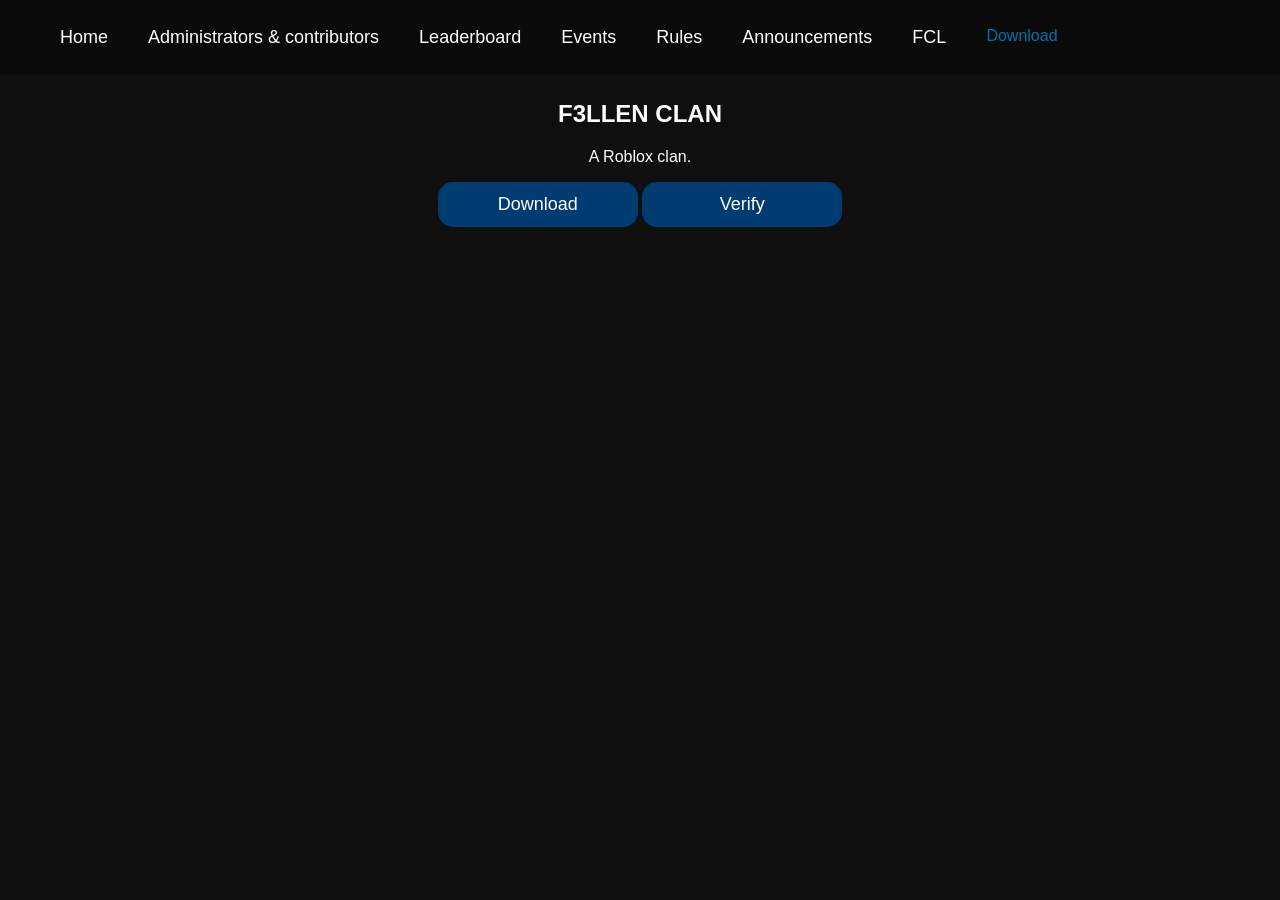
==== downloadverify.html @ e12e2b0c "first commit" ====
<!DOCTYPE html>
<html lang="en">
<head>
    <meta charset="UTF-8">
    <meta name="viewport" content="width=device-width, initial-scale=1.0">
    <title>F3LLEN CLIENT</title>

    <link rel="stylesheet" href="style.css">
</head>
<body>

    <body>

    <nav class="navbar">

        

        <ul class="nav-links">
            <li><a href="index.html">Home</a></li>
            <li><a href="adminandcontribution.html">Administrators & contributors</a></li>
            <li><a href="#">Leaderboard</a></li>
            <li><a href="#">Events</a></li>
            <li><a href="#">Rules</a></li>
            <li><a href="#">Announcements</a></li>
            <li><a href="#">FCL</a></li>
            <li class="active">Download</li>
        </ul>

        

    </nav>

    <section class="hero">

        <div class="overlay"></div>

        <div class="content">

            <h1 class="fade-down">F3LLEN CLAN</h1>

            <p class="fade-down">
                A Roblox clan.
            </p>

            <div class="buttons fade-down">

                <button id="downloadButton">
                    Download
                </button>

                <button id="verifyButton">
                    Verify
                </button>

            </div>

        </div>

    </section>

    <script src="script.js"></script>

</body>

</body>
</html>
---- style.css ----
body {
    background: #0f0f0f;
    color: white;
    font-family: Arial, sans-serif;
    text-align: center;
    margin-top: 100px;
}

button {
    width: 200px;
    border-radius: 15px;
    padding: 12px 25px;
    border: none;
    outline: none;
    font-size: 18px;
    cursor: pointer;
    color: #ffffff;
    background: #003b72;
    transition: background-color 0.5s ease;
}

button:hover {
    background: #00172c;
}
 



.fade-down {
    opacity: 0;
    transform: translateY(-50px);
    animation: fadeDown 1s ease forwards;
}

@keyframes fadeDown {
    from {
        opacity: 0;
        transform: translateY(-50px);
    }

    to {
        opacity: 1;
        transform: translateY(0);
    }
}

h1.fade-down {
    animation-delay: 0s;
}

p.fade-down {
    animation-delay: 0.3s;
}

.navbar{
    position:fixed;

    top:0;
    left:0;

    width:100%;
    height:75px;

    display:flex;
    justify-content:space-between;
    align-items:center;

    padding:0 60px;

    box-sizing:border-box;

    background:rgba(10,10,10,.75);
    backdrop-filter:blur(12px);

    z-index:1000;
}

.logo{
    font-size:28px;
    font-weight:bold;
    color:white;
}

.nav-links{
    display:flex;
    gap:40px;

    list-style:none;

    margin:0;
    padding:0;
}

.nav-links a{
    text-decoration:none;
    color:white;

    font-size:18px;

    transition:.25s;
}

.nav-links a:hover{
    color:#4ba3ff;
}

.join-btn{
    width:auto;
    padding:12px 25px;
}

.active{
    color: rgb(3, 113, 177);
}

.member-frame {
    width: 600px;
    max-height: 500px;

    margin: 40px auto;
    padding: 25px;

    background: rgba(15, 15, 15, 0.85);
    border: 2px solid rgba(11, 145, 255, 0.5);

    border-radius: 20px;

    backdrop-filter: blur(12px);

    box-shadow: 0 0 25px rgba(0, 132, 255, 0.25);

    overflow-y: auto;

    animation: frameAppear 0.8s ease;
}


.member-frame h2 {
    color: white;
    text-align: center;

    margin-bottom: 20px;

    font-size: 28px;
}


.member-list {
    display: flex;
    flex-direction: column;
    gap: 15px;
}


.member-card {
    display: flex;
    align-items: center;

    padding: 15px;

    background: rgba(255,255,255,0.05);

    border-radius: 15px;

    transition: 0.3s;

    opacity: 0;
    animation: memberAppear 0.6s forwards;
}


.member-card:hover {
    transform: scale(1.03);

    background: rgba(128,0,255,0.15);
}


.member-card img {
    width: 65px;
    height: 65px;

    border-radius: 50%;

    margin-right: 15px;
}


.member-info {
    flex: 1;
}


.member-info h3 {
    color: white;
    margin: 0;
}


.member-info p {
    color: #aaa;
    margin: 5px 0 0;
}


.rank {
    padding: 8px 15px;

    border-radius: 20px;

    color: white;
    font-weight: bold;
}


.founder {
    background: #8b00ff;
}


.admin {
    background: #0066ff;
}


.contributor {
    background: #00aa55;
}


@keyframes memberAppear {

    from {
        opacity: 0;
        transform: translateY(20px);
    }

    to {
        opacity: 1;
        transform: translateY(0);
    }

}


@keyframes frameAppear {

    from {
        opacity: 0;
        transform: scale(0.95);
    }

    to {
        opacity: 1;
        transform: scale(1);
    }

}

.member-link {
    display: block;
    text-decoration: none;
    color: inherit;
    width: 100%;
}


/* Scrollbar width */
.member-frame::-webkit-scrollbar {
    width: 10px;
}

/* Scrollbar background */
.member-frame::-webkit-scrollbar-track {
    background: rgba(255, 255, 255, 0.05);
    border-radius: 10px;
}

/* Scrollbar handle */
.member-frame::-webkit-scrollbar-thumb {
    background: linear-gradient(180deg, #1057a8, #0266da);
    border-radius: 10px;
    border: 2px solid rgba(15, 15, 15, 0.9);
}

/* Hover effect */
.member-frame::-webkit-scrollbar-thumb:hover {
    background: linear-gradient(180deg, #0059ff, #1a63ff);
}

/* Firefox */
.member-frame {
    scrollbar-width: thin;
    scrollbar-color: #0099ff rgba(0, 0, 0, 0.05);
}
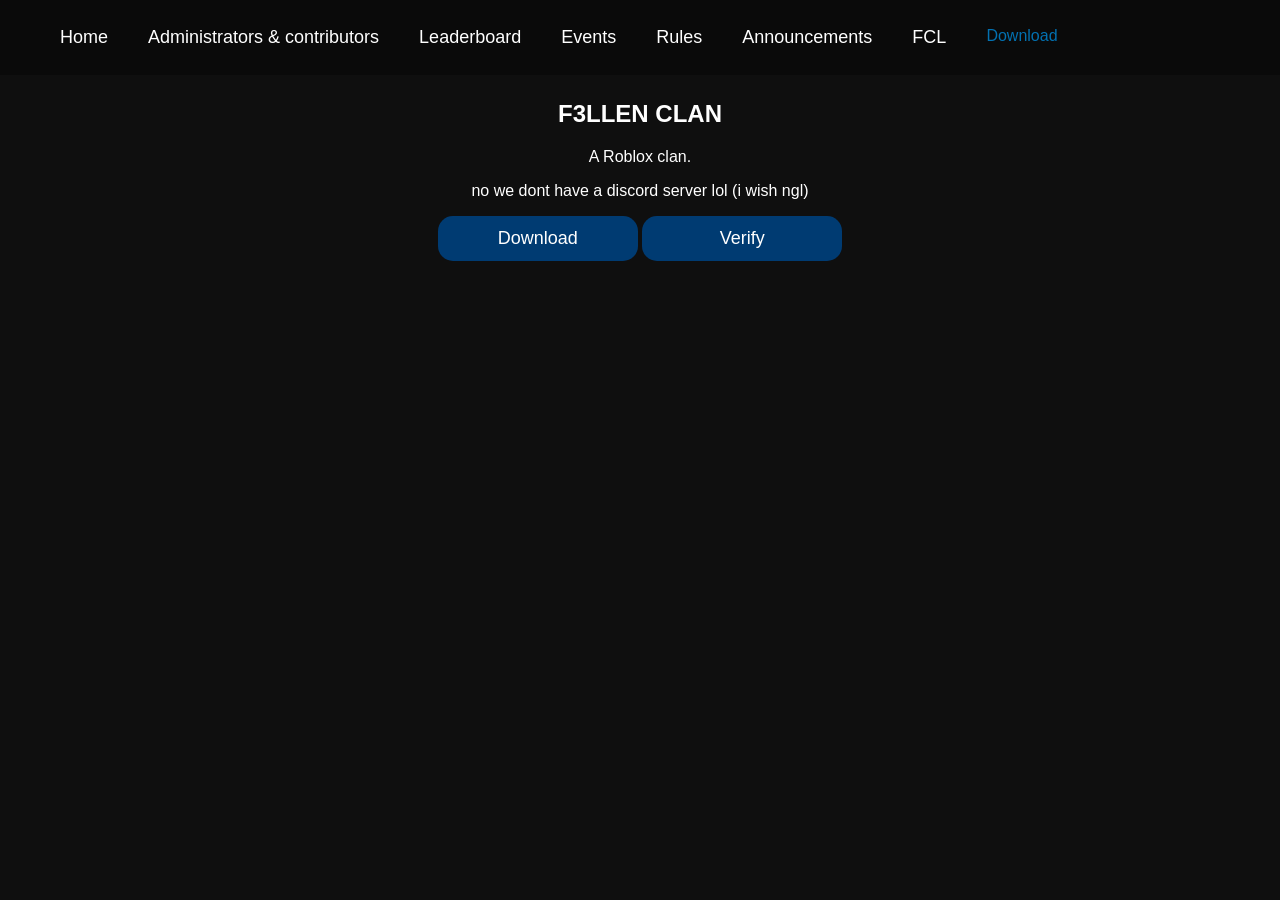
==== commit dee97370: "my precious website" ====
--- a/downloadverify.html
+++ b/downloadverify.html
@@ -42,6 +42,10 @@
                 A Roblox clan.
             </p>
 
+            <p class="fade-down">
+                no we dont have a discord server lol (i wish ngl)
+            </p>
+
             <div class="buttons fade-down">
 
                 <button id="downloadButton">
